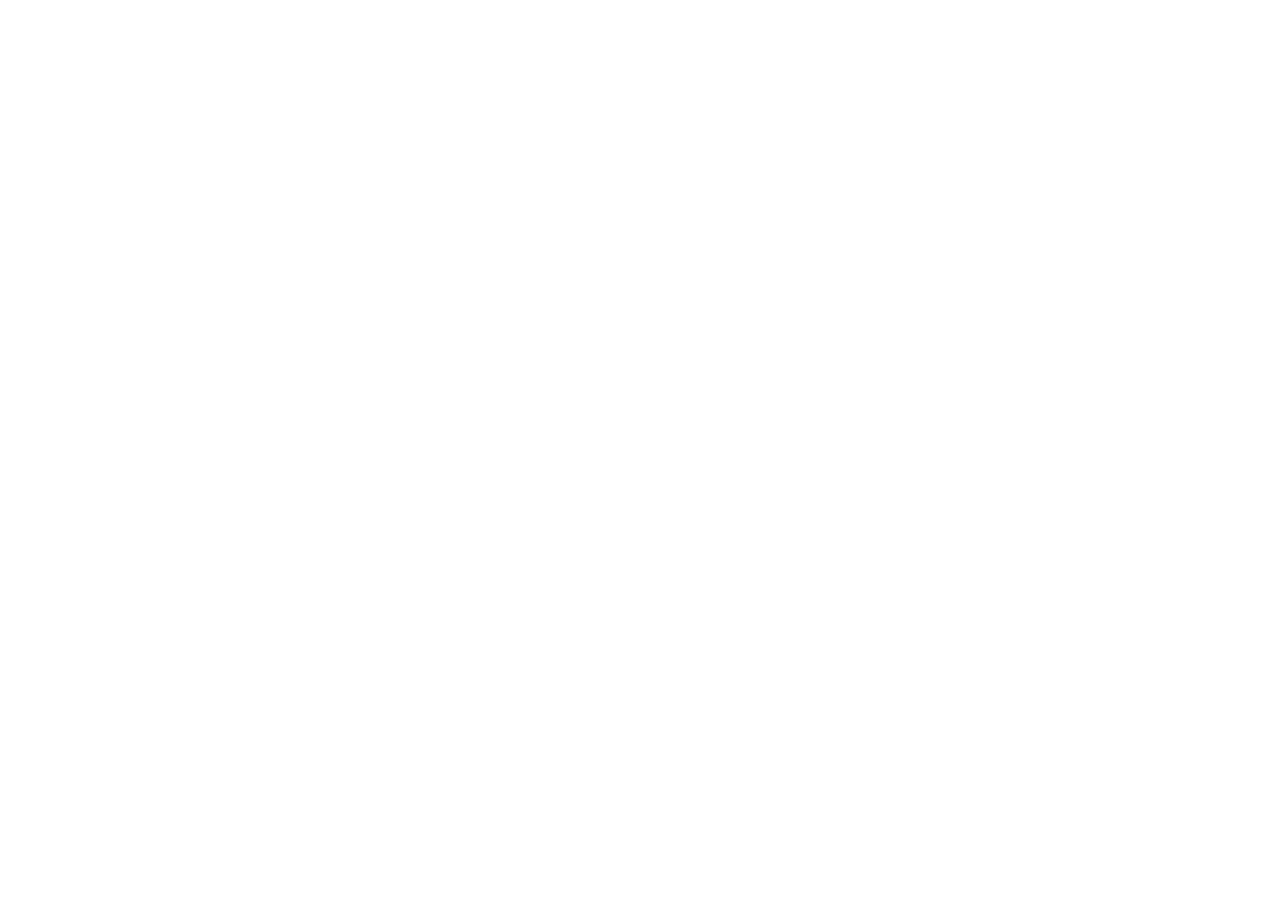
==== contact.html @ c822147e "add css & changes" ====
<!DOCTYPE html>
<html lang="en-US">
<head>
    <meta charset="UTF-8">
    <meta name="viewport" content="width=device-width, initial-scale=1.0">
    <meta http-equiv="X-UA-Compatible" content="ie=edge">
    <title>Smiles - Contact Me</title>
    <link rel="stylesheet" href="/assets/css/style.css">
</head>
<body>
    
</body>
</html>
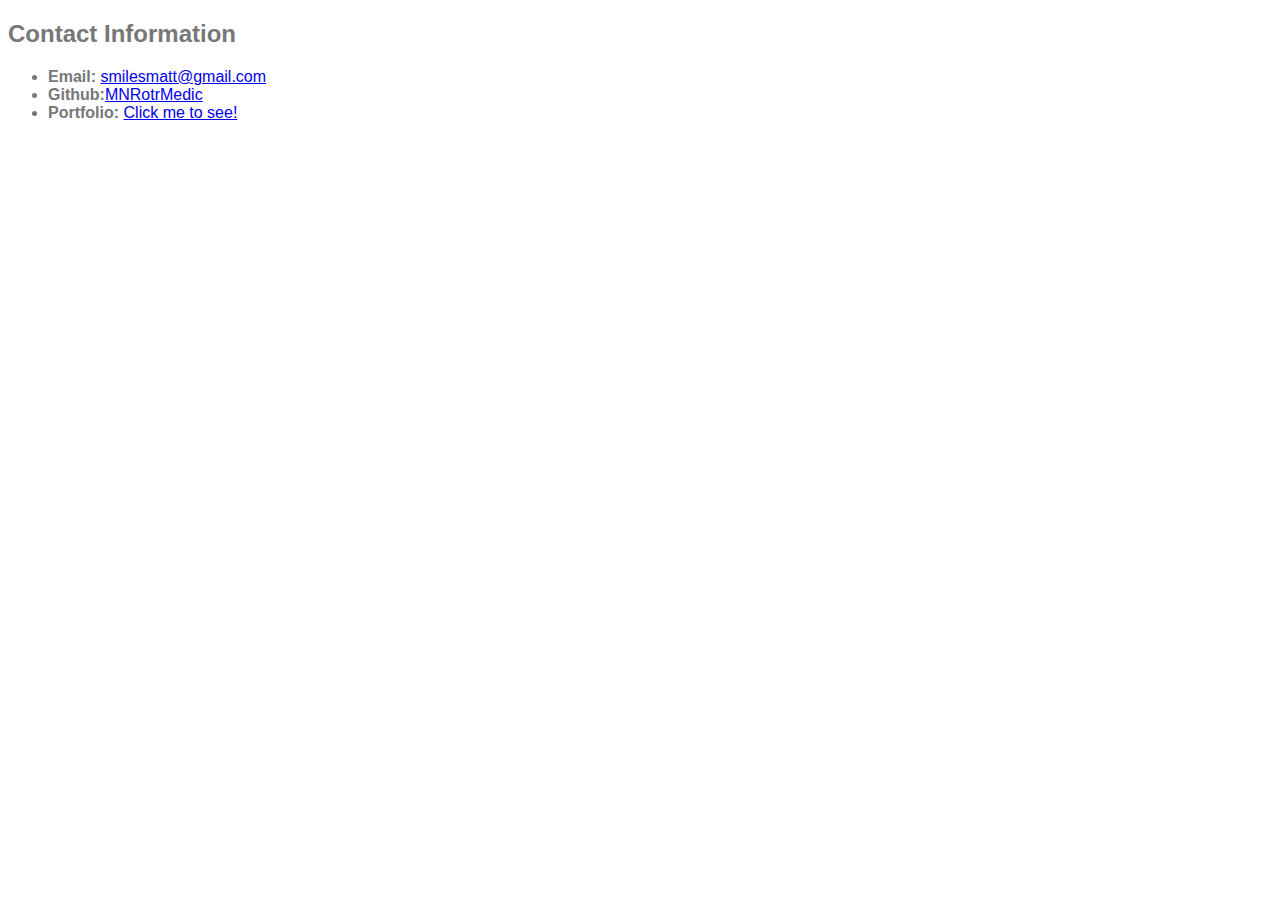
==== commit 762c336e: "working copy" ====
--- a/contact.html
+++ b/contact.html
@@ -8,6 +8,21 @@
     <link rel="stylesheet" href="/assets/css/style.css">
 </head>
 <body>
+
+        <h2>Contact Information</h2>
+
+        <ul>
+            <li><strong>Email:</strong>
+                <a href="mailto:smilesmatt@gmail.com">smilesmatt@gmail.com</a>
+            </li>
+
+            <li><strong>Github:</strong
+                ><a href="https://github.com/mnrotrmedic" target="_blank">MNRotrMedic</a>
+            </li>
+
+            <li><Strong>Portfolio:</Strong>
+                <a href="portfolio.html" target="_blank">Click me to see!</a>
+            </li>
     
 </body>
 </html>--- a/assets/css/style.css
+++ b/assets/css/style.css
@@ -0,0 +1,27 @@
+body {
+    color: #777777;
+    background-color: #ffffff;
+    font-family: Arial, Helvetica, sans-serif;
+    width: 1080px;
+    border: #dddddd;
+}
+
+.heading {
+    color: #4aaaa5;
+    background-color: #666666;
+    font-family: Georgia, 'Times New Roman', Times, serif;
+    text-align: center;
+}
+
+#headshot {
+    border-radius: 8px;
+    width: 200px;
+    height: auto;
+    /*padding-right: 15px;*/
+}
+
+#main-border {
+    border: #cccccc;
+    border-style: inset;
+}
+
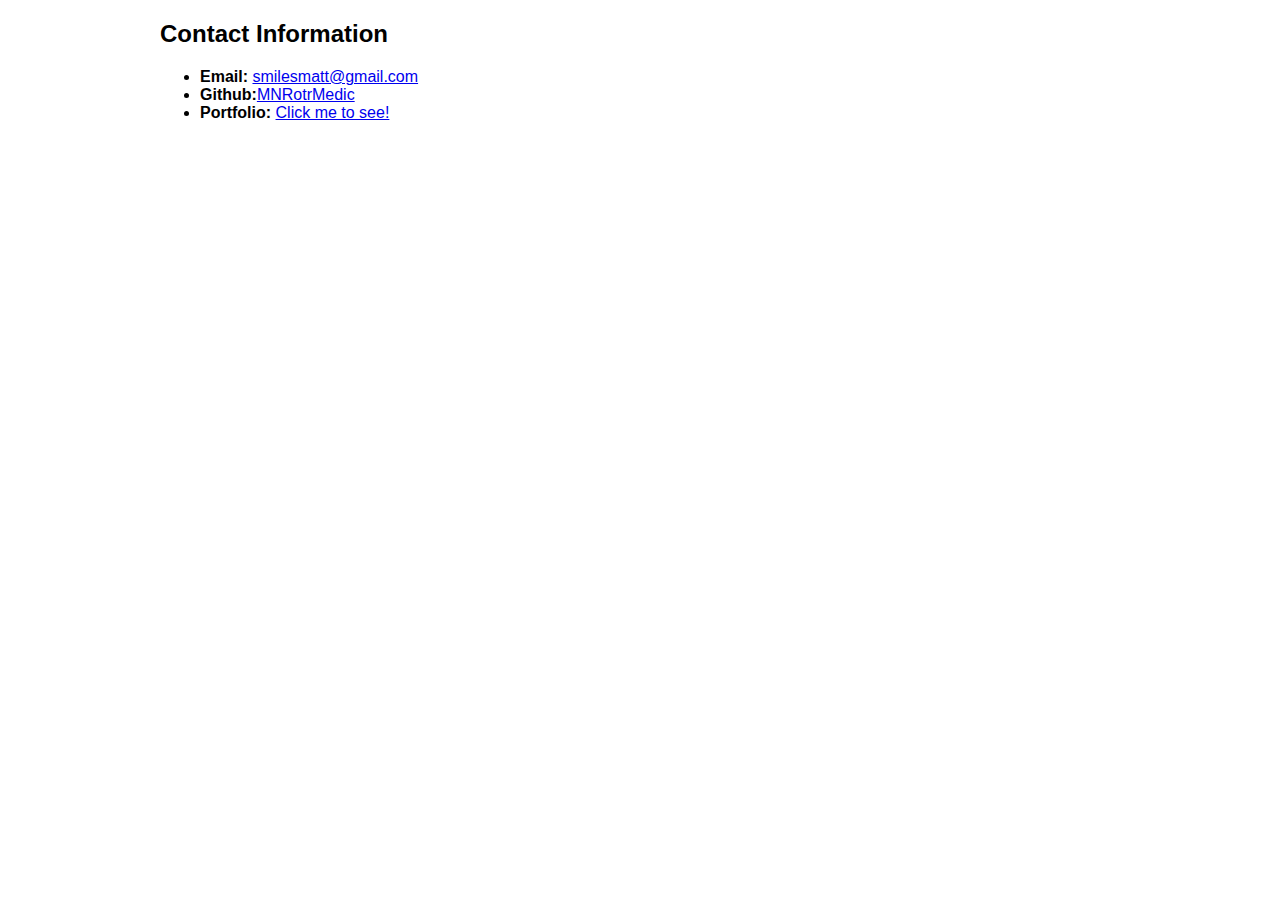
==== commit 662590fe: "Trying again" ====
--- a/contact.html
+++ b/contact.html
@@ -5,7 +5,7 @@
     <meta name="viewport" content="width=device-width, initial-scale=1.0">
     <meta http-equiv="X-UA-Compatible" content="ie=edge">
     <title>Smiles - Contact Me</title>
-    <link rel="stylesheet" href="/assets/css/style.css">
+    <link rel="stylesheet" href="assets/css/style.css">
 </head>
 <body>
 
--- a/assets/css/style.css
+++ b/assets/css/style.css
@@ -1,27 +1,42 @@
 body {
-    color: #777777;
-    background-color: #ffffff;
     font-family: Arial, Helvetica, sans-serif;
-    width: 1080px;
-    border: #dddddd;
+    width: 960px;
+    margin: 0 auto;
 }
 
-.heading {
-    color: #4aaaa5;
-    background-color: #666666;
+#mah-name {
+    width: 250px;
+    height: 70px;
+    margin: 0;
+    color: #666666;
+    background-color: #4aaaa5;
     font-family: Georgia, 'Times New Roman', Times, serif;
     text-align: center;
+    float: left;
+}
+
+.section {
+    color: #4aaaa5;
+    font-family: Georgia, 'Times New Roman', Times, serif;
+    clear: both;
+    padding: 15px 0;
+    border-bottom: #4aaaa5 5px solid;
 }
 
 #headshot {
-    border-radius: 8px;
-    width: 200px;
-    height: auto;
-    /*padding-right: 15px;*/
+    width: 250px;
+    float: left;
+    margin-right: 10px;
+    border-left: #4aaaa5 5px solid;
 }
 
-#main-border {
-    border: #cccccc;
-    border-style: inset;
+#meat {
+    text-align: justify;
+    margin-left: auto;
 }
 
+#navbar { /*Dislay contact me horizontally as a line*/
+    display: inline;
+    margin: 0;
+    float: right;
+}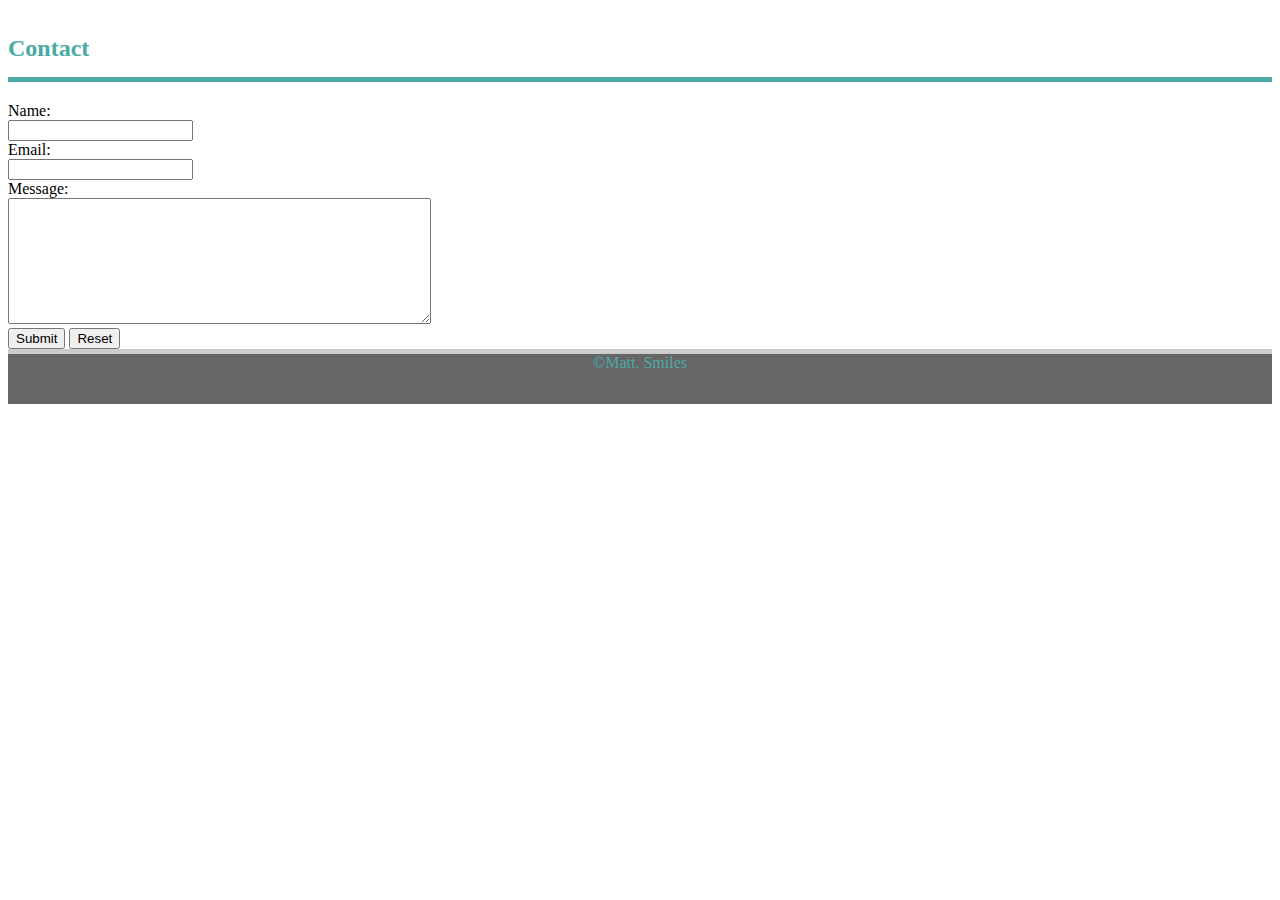
==== commit 37c8f598: "give up" ====
--- a/contact.html
+++ b/contact.html
@@ -9,20 +9,37 @@
 </head>
 <body>
 
-        <h2>Contact Information</h2>
+        <h2 class="section">Contact</h2>
 
-        <ul>
-            <li><strong>Email:</strong>
-                <a href="mailto:smilesmatt@gmail.com">smilesmatt@gmail.com</a>
-            </li>
+        <div id="form">
+            <form id="contactme">
+                Name: <br>
+                <input type="text" name="name">
+                <br>
+                Email: <br>
+                <input type="email" name="email">
+                <br>
+                Message: <br>
+                <textarea name="Message" form="contactme" rows="8" cols="50">
+                </textarea>
 
-            <li><strong>Github:</strong
-                ><a href="https://github.com/mnrotrmedic" target="_blank">MNRotrMedic</a>
-            </li>
+                <br>
 
-            <li><Strong>Portfolio:</Strong>
-                <a href="portfolio.html" target="_blank">Click me to see!</a>
-            </li>
+                <!-- Actual submit button here: 
+                    <input type="submit" value="Submit">
+                   -->
+                <input type="button" 
+                    onclick="alert('One day this will do something useful!')" 
+                    value="Submit">
+
+                <input type="reset">
+
+            </form>
+
+            <footer>
+                &#169Matt. Smiles
+            </footer>
+        </div>
     
 </body>
 </html>--- a/assets/css/style.css
+++ b/assets/css/style.css
@@ -1,6 +1,6 @@
-body {
+header {
     font-family: Arial, Helvetica, sans-serif;
-    width: 960px;
+    /*width: 960px;*/
     margin: 0 auto;
 }
 
@@ -13,6 +13,7 @@
     font-family: Georgia, 'Times New Roman', Times, serif;
     text-align: center;
     float: left;
+    margin: 0 0 0 30%;
 }
 
 .section {
@@ -35,8 +36,35 @@
     margin-left: auto;
 }
 
-#navbar { /*Dislay contact me horizontally as a line*/
+.navbar { /*Dislay contact me horizontally as a line*/
     display: inline;
     margin: 0;
     float: right;
-}+}
+
+.testit {
+    min-height: calc(100vh - 70px);
+}
+
+/* Portfolio Page styling */
+
+.projectpic {
+    margin: 10px;
+    float: left;
+    width: 200px;
+}
+
+#pic3, #pic5 {
+    clear: left;
+}
+
+footer {
+    text-align: center;
+    color: #4aaaa5;
+    background-color: #666666;
+    border-top: 5px solid #cccccc;
+    width: auto;
+    height: 50px;
+}
+
+/*End Portfolio Page Styling*/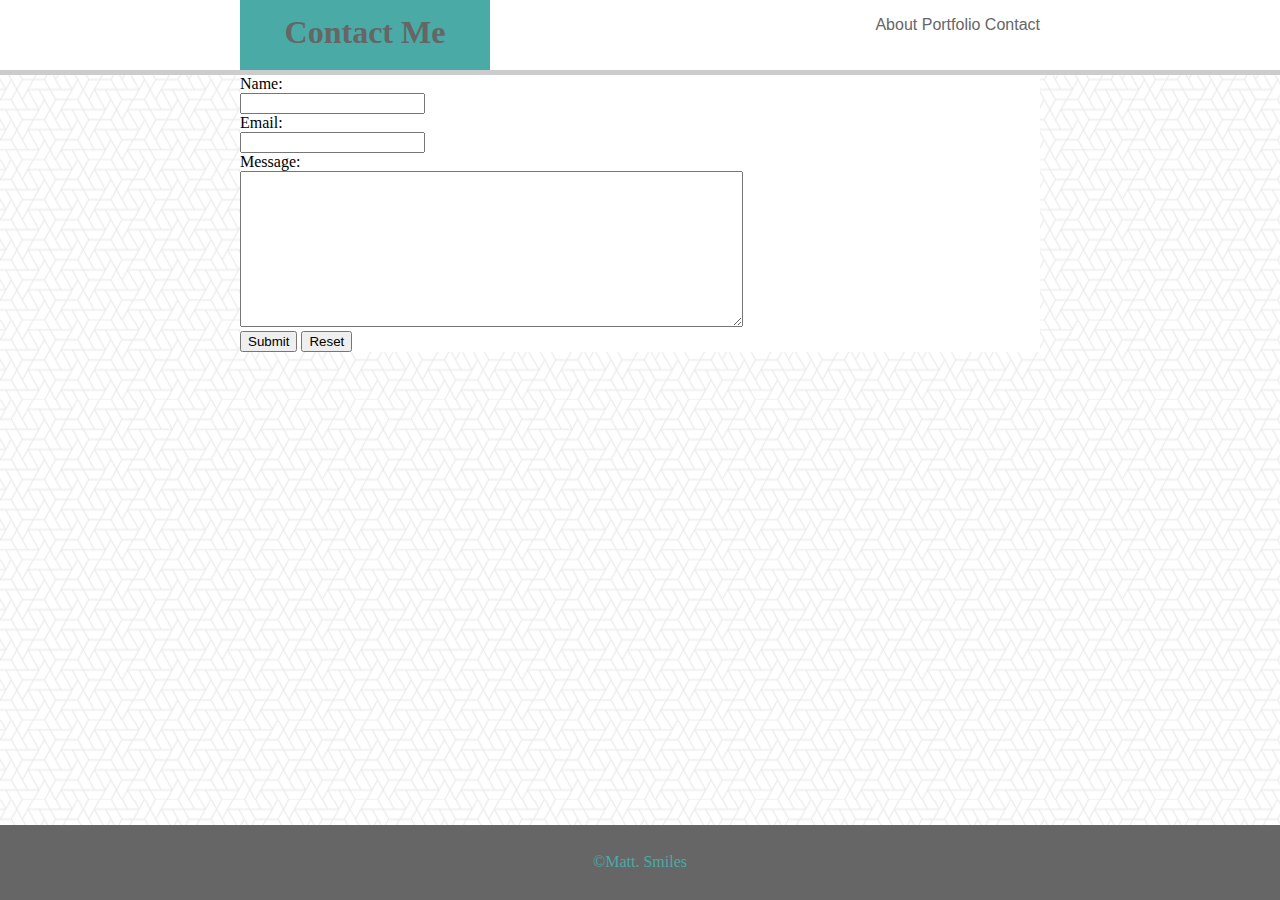
==== commit 3cbd08b3: "Close to final" ====
--- a/contact.html
+++ b/contact.html
@@ -8,38 +8,55 @@
     <link rel="stylesheet" href="assets/css/style.css">
 </head>
 <body>
+        <header>
+                <div class="pretty">
+                    <h1 class="section">Contact Me</h1>
+                
+                    <ul class="navbar">
+                        <li><a href="index.html" target="_blank">About</a></li>
+                        <li><a href="portfolio.html" target="_blank">Portfolio</a></li>
+                        <li><a href="contact.html" target="_blank">Contact</a></li>
+                    </ul>
+                </div>
+    
+            </header>
 
-        <h2 class="section">Contact</h2>
+        <div class="container">
 
-        <div id="form">
-            <form id="contactme">
-                Name: <br>
-                <input type="text" name="name">
-                <br>
-                Email: <br>
-                <input type="email" name="email">
-                <br>
-                Message: <br>
-                <textarea name="Message" form="contactme" rows="8" cols="50">
-                </textarea>
+            <div id="form">
+                <form id="contactme">
+                    Name: <br>
+                    <input type="text" name="name">
+                    <br>
+                    Email: <br>
+                    <input type="email" name="email">
+                    <br>
+                    Message: <br>
+                    <textarea name="Message" form="contactme" rows="10" cols="60">
+                    </textarea>
 
-                <br>
+                    <br>
 
-                <!-- Actual submit button here: 
-                    <input type="submit" value="Submit">
-                   -->
-                <input type="button" 
-                    onclick="alert('One day this will do something useful!')" 
-                    value="Submit">
+                    <!-- Actual submit button here: 
+                        <input type="submit" value="Submit">
+                    -->
+                    <input type="button" 
+                        onclick="alert('One day this will do something useful!')" 
+                        value="Submit">
 
-                <input type="reset">
+                    <input type="reset">
 
-            </form>
+                </form>
 
-            <footer>
-                &#169Matt. Smiles
-            </footer>
+
+            </div>
+
         </div>
-    
+
+        <footer>
+            <div class="stickyfoot">
+            &#169Matt. Smiles
+            </div>
+        </footer>
 </body>
 </html>--- a/assets/css/style.css
+++ b/assets/css/style.css
@@ -1,70 +1,162 @@
+html, body {
+    margin: 0;
+
+    display: table;
+    width: 100%;
+    height: 100%;    
+}
+
+body {
+    background-image: url("../images/what-the-hex.png");
+}
+
 header {
     font-family: Arial, Helvetica, sans-serif;
-    /*width: 960px;*/
+    width: 100%;
+    display: block;
+    background-color: #fff;
+    margin: 0 auto;
+    border-bottom: 5px #cccccc solid;
+}
+
+.pretty {
+    width: 800px;
     margin: 0 auto;
 }
 
-#mah-name {
+header::after { /*Clear floats*/
+    /* overflow: auto; */
+    content: "";
+    clear: both;
+    display: block;
+}
+
+.section {
     width: 250px;
+    margin: 0;
     height: 70px;
-    margin: 0;
     color: #666666;
     background-color: #4aaaa5;
     font-family: Georgia, 'Times New Roman', Times, serif;
     text-align: center;
+    line-height: 200%;
     float: left;
-    margin: 0 0 0 30%;
 }
 
-.section {
+
+.about {
+    border-bottom: 5px solid #cccccc;
+}
+
+/* .section {
     color: #4aaaa5;
     font-family: Georgia, 'Times New Roman', Times, serif;
     clear: both;
     padding: 15px 0;
     border-bottom: #4aaaa5 5px solid;
-}
+} */
 
-#headshot {
+.headshot {
     width: 250px;
     float: left;
     margin-right: 10px;
-    border-left: #4aaaa5 5px solid;
 }
 
 #meat {
     text-align: justify;
-    margin-left: auto;
 }
 
 .navbar { /*Dislay contact me horizontally as a line*/
-    display: inline;
-    margin: 0;
+    /* margin: 0 auto; */
+    list-style-type: none;
     float: right;
 }
 
-.testit {
-    min-height: calc(100vh - 70px);
+li {
+    display: inline;
 }
 
-/* Portfolio Page styling */
+/* --------------------------------------------------------Links */
+a:link, a:visited {
+    text-decoration: none;
+    color: #666666
+}
+
+a:hover {
+    background-color: #4aaaa5;
+    color: #fff
+}
+
+a:active {
+    background-color: #4aaaa5;
+    color: #666666;
+}
+
+.container {
+    width: 100%;
+    max-width: 800px;
+    margin: 0 auto;
+    background-color: #fff;   
+}
+
+.container::after { /*Clear floats*/
+    overflow: auto;
+    content: "";
+    clear: both;
+    display: block;
+}
+
+
+/* ----------------------------------------------------Portfolio Page styling */
 
 .projectpic {
-    margin: 10px;
+    margin: 15px;
     float: left;
-    width: 200px;
+    width: 350px;
+    position: relative;
+
 }
 
-#pic3, #pic5 {
-    clear: left;
+.caption {
+    width: 100%;
+    position: absolute;
+    text-align: center;
+    bottom: 8px;
+    left: 50%;
+    background-color: #4aaaa5;
+    color: #666666;
+    transform: translate(-50%);
 }
 
+ #pic3, #pic5 { 
+    clear: left;
+    /* Clear left on these to stack in twos per homework images.
+       Other idea would be to float all left and narrow their container to
+       a space for two images only. eg. 500px */
+    
+}
+/*------------------------------------------------End Portfolio Page Styling*/
+
+/*---------------------------------------------------- Footer styling */
+
+.stickyfoot { /*This is a method that i found on youtube. */
+    padding: 15px;
+    height: auto;
+    clear: both;
+}
+
+
 footer {
+    background-color: #666666;
+    border-top: 5px solid #cccccc;
+    display: table-row;
+    height: 1px;
+    clear: both;
     text-align: center;
     color: #4aaaa5;
-    background-color: #666666;
-    border-top: 5px solid #cccccc;
-    width: auto;
+    width: 100%;
     height: 50px;
+    line-height: 280%;
 }
 
-/*End Portfolio Page Styling*/+/* ---------------------------------------------------End foooter styling */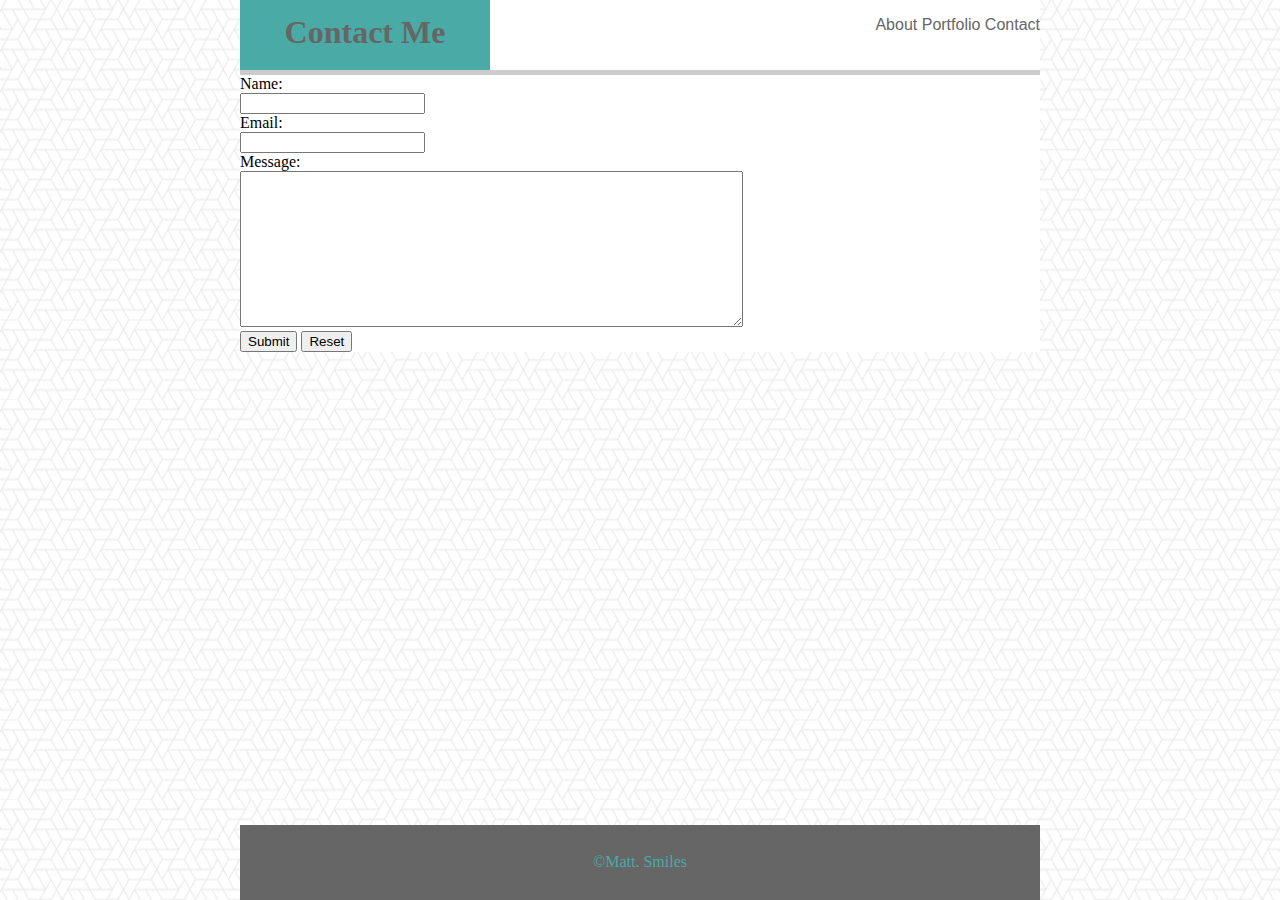
==== commit 53167440: "abc" ====
--- a/contact.html
+++ b/contact.html
@@ -1,5 +1,6 @@
 <!DOCTYPE html>
 <html lang="en-US">
+
 <head>
     <meta charset="UTF-8">
     <meta name="viewport" content="width=device-width, initial-scale=1.0">
@@ -7,56 +8,56 @@
     <title>Smiles - Contact Me</title>
     <link rel="stylesheet" href="assets/css/style.css">
 </head>
+
 <body>
-        <header>
-                <div class="pretty">
-                    <h1 class="section">Contact Me</h1>
-                
-                    <ul class="navbar">
-                        <li><a href="index.html" target="_blank">About</a></li>
-                        <li><a href="portfolio.html" target="_blank">Portfolio</a></li>
-                        <li><a href="contact.html" target="_blank">Contact</a></li>
-                    </ul>
-                </div>
-    
-            </header>
+    <header>
+        <div class="pretty">
+            <h1 class="section">Contact Me</h1>
 
-        <div class="container">
+            <ul class="navbar">
+                <li><a href="index.html" target="_blank">About</a></li>
+                <li><a href="portfolio.html" target="_blank">Portfolio</a></li>
+                <li><a href="contact.html" target="_blank">Contact</a></li>
+            </ul>
+        </div>
 
-            <div id="form">
-                <form id="contactme">
-                    Name: <br>
-                    <input type="text" name="name">
-                    <br>
-                    Email: <br>
-                    <input type="email" name="email">
-                    <br>
-                    Message: <br>
-                    <textarea name="Message" form="contactme" rows="10" cols="60">
+    </header>
+
+    <div class="container">
+
+        <div id="form">
+            <form id="contactme">
+                Name: <br>
+                <input type="text" name="name">
+                <br>
+                Email: <br>
+                <input type="email" name="email">
+                <br>
+                Message: <br>
+                <textarea name="Message" form="contactme" rows="10" cols="60">
                     </textarea>
 
-                    <br>
+                <br>
 
-                    <!-- Actual submit button here: 
+                <!-- Actual submit button here: 
                         <input type="submit" value="Submit">
                     -->
-                    <input type="button" 
-                        onclick="alert('One day this will do something useful!')" 
-                        value="Submit">
+                <input type="button" onclick="alert('One day this will do something useful!')" value="Submit">
 
-                    <input type="reset">
+                <input type="reset">
 
-                </form>
+            </form>
 
-
-            </div>
 
         </div>
 
-        <footer>
-            <div class="stickyfoot">
+    </div>
+
+    <footer>
+        <div class="stickyfoot">
             &#169Matt. Smiles
-            </div>
-        </footer>
+        </div>
+    </footer>
 </body>
+
 </html>--- a/assets/css/style.css
+++ b/assets/css/style.css
@@ -1,8 +1,8 @@
 html, body {
-    margin: 0;
+    margin: 0 auto;
 
     display: table;
-    width: 100%;
+    /* width: 100%; */
     height: 100%;    
 }
 
@@ -87,10 +87,12 @@
     color: #fff
 }
 
-a:active {
+li a:active {
     background-color: #4aaaa5;
     color: #666666;
 }
+
+/* ^^^^^^^^^^^^^^^^^^^^^^^^^^^^^^^^^^^^^^^^^^^^^^^^^^^^^^^^^^^^^^ */
 
 .container {
     width: 100%;
